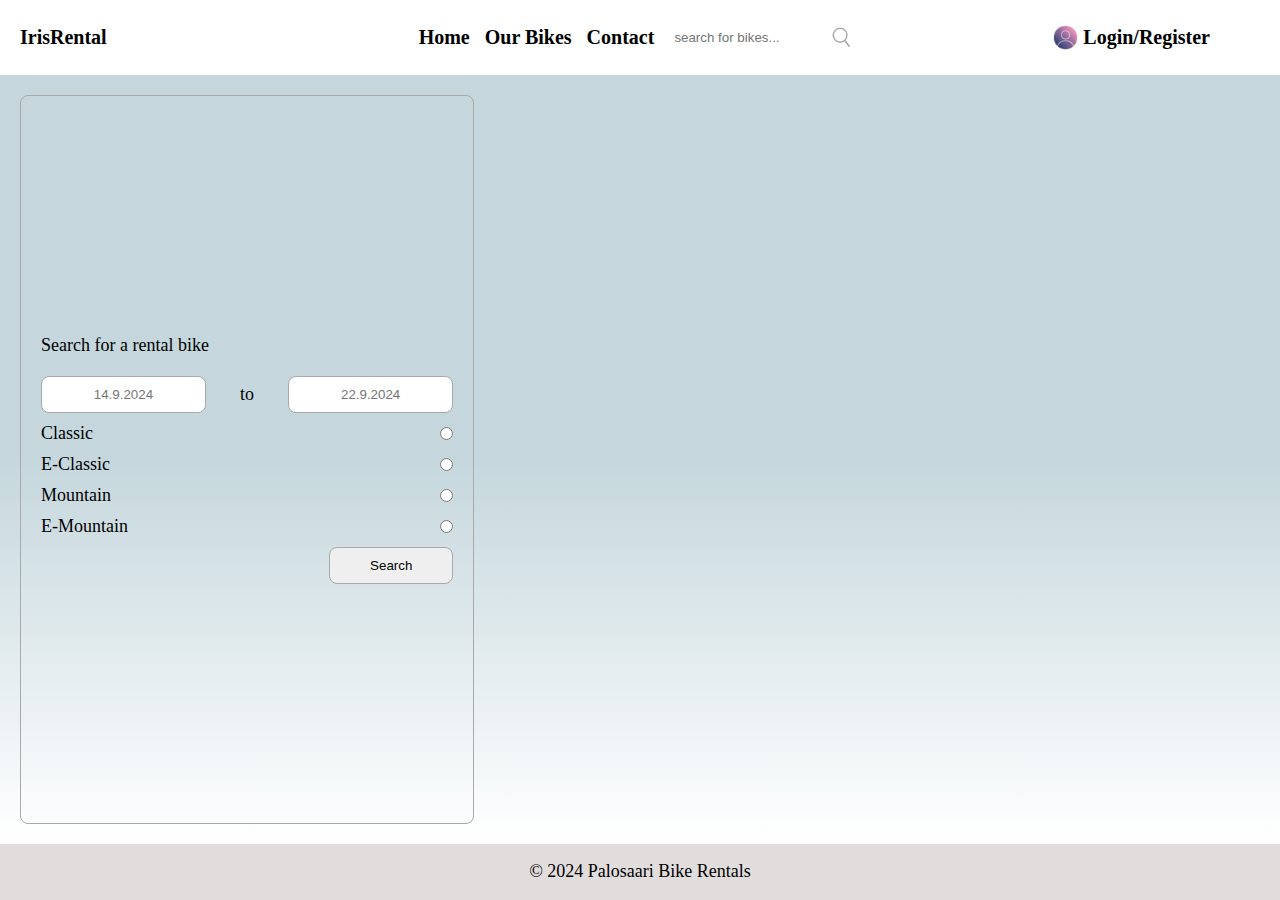
==== bikes.html @ e15faf03 "html&css part" ====
<!DOCTYPE html>
<html lang="en">
  <head>
    <meta charset="UTF-8" />
    <meta name="viewport" content="width=device-width, initial-scale=1.0" />
    <title>Document</title>
    <link rel="stylesheet" href="style.css" />
  </head>
  <body>
    <div class="container">
      <!-- Header Part -->
      <div class="header">
        <!-- left -->
        <div class="left">
          <a href="index.html">IrisRental</a>
        </div>
        <!-- middle -->
        <div class="middle">
          <div class="navigation">
            <span><a href="index.html">Home</a></span>
            <span><a href="bikes.html">Our Bikes</a></span>
            <span><a href="contact.html">Contact</a></span>
          </div>
          <div class="search">
            <input type="text" placeholder="search for bikes..." />
            <img
              src="images/search.png"
              alt="search"
              width="20px"
              height="20px"
            />
          </div>
        </div>
        <!-- right -->
        <div class="right">
          <img
            src="images/account.png"
            alt="login"
            height="25px"
            width="25px"
          />
          <a href="">Login/Register</a>
        </div>
      </div>
      <!-- Content Part -->
      <div class="content">
        <div class="bikes">
          <p>Search for a rental bike</p>
          <div class="rentTime">
            <input type="text" placeholder="14.9.2024" />
            <span>to</span>
            <input type="text" placeholder="22.9.2024" />
          </div>
          <div class="bikeTypes">
            <div class="bikeType">
              <label for="classic">Classic</label>
              <input type="radio" />
            </div>
            <div class="bikeType">
              <label for="eClassic">E-Classic</label>
              <input type="radio" />
            </div>
            <div class="bikeType">
              <label for="Mountain">Mountain</label>
              <input type="radio" />
            </div>
            <div class="bikeType">
              <label for="eMountain">E-Mountain</label>
              <input type="radio" />
            </div>
          </div>
          <button>Search</button>
        </div>
      </div>

      <!-- Right Content -->

      <!-- Bottom Part -->
      <div class="bottom">
        <p>&copy; 2024 Palosaari Bike Rentals</p>
      </div>
    </div>
  </body>
</html>
---- style.css ----
* {
  margin: 0;
  padding: 0;
  box-sizing: border-box;
  color: black;
}
.container {
  display: flex;
  flex-direction: column;
  height: 100vh;
  font-size: 18px;
}
.header {
  display: flex;
  justify-content: space-between;
  align-items: center;
  padding: 1px 20px;
  font-size: 20px;
  font-weight: 600;
  background-color: white;
  flex: 1;
}

.header > .left {
  flex: 1;
}
.header > .middle {
  flex: 4;
  display: flex;
  justify-content: center;
  align-items: center;
  gap: 10px;
}
.header > .middle > .navigation {
  gap: 15px;
  display: flex;
  align-items: center;
}

.search {
  display: flex;
  position: relative;
  align-items: center;
}
.search input {
  padding: 10px;
  border-radius: 8px;
  border: none;
  height: 25px;
}
.search img {
  position: absolute;
  right: 10px;
}
.header > .right {
  flex: 1;
  display: flex;
  align-items: center;
  gap: 5px;
}
a {
  text-decoration: none;
}
a:hover {
  text-decoration: underline;
}

.content {
  flex: 10;
  padding: 20px;
  background: linear-gradient(
    180deg,
    /* Controls the direction of the gradient */ rgb(197, 215, 221) 0%,
    rgb(197, 215, 221) 50%,
    white 100%
  );
  display: flex;
  height: 100vh;
  gap: 20px;
}

.content > .left {
  flex: 1;
}
.content > .left > .top {
  padding: 20px;
  display: flex;
  flex-direction: column;
  gap: 10px;
  border: 1px darkgrey solid;
  border-radius: 8px;
}
.content > .left > .top p {
  margin: 10px 0;
}
.location {
  display: flex;
  position: relative;
  align-items: center;
}
.location input {
  padding: 20px;
  border-radius: 8px;
  border: none;
  height: 25px;
  padding-left: 30px;
  width: 100%;
  border: 1px solid darkgray;
}
.location img {
  position: absolute;
  left: 10px;
}
.destination {
  display: flex;
  position: relative;
  align-items: center;
}
.destination input {
  padding: 20px;
  border-radius: 8px;
  border: none;
  height: 25px;
  padding-left: 30px;
  width: 100%;
  border: 1px solid darkgray;
}
.destination img {
  position: absolute;
  left: 10px;
}
.addLocation {
  display: flex;
  align-items: center;
  justify-content: space-between;
  gap: 1cm;
}
.home {
  width: 40%;
  display: flex;
  align-items: center;
  justify-content: center;
  gap: 10px;
  border: 1px solid darkgray;
  border-radius: 8px;
  padding: 10px;
}
.work {
  width: 40%;
  display: flex;
  align-items: center;
  justify-content: center;
  gap: 10px;
  border: 1px solid darkgray;
  border-radius: 8px;
  padding: 10px;
}

hr {
  border: 0;
  height: 1px;
  background: darkgray;
  margin: 40px 0;
}

.bikes {
  display: flex;
  flex-direction: column;
  justify-content: center;
  gap: 10px;
  padding: 20px;
  border-radius: 8px;
  border: 1px darkgrey solid;
}
.bikes p {
  margin-bottom: 10px;
}
.rentTime {
  display: flex;
  justify-content: space-between;
  align-items: center;
}
.rentTime input {
  border: 1px solid darkgray;
  border-radius: 8px;
  padding: 10px;
  text-align: center;
  width: 40%;
}
.bikeTypes {
  display: flex;
  flex-direction: column;
  gap: 10px;
}
.bikeType {
  display: flex;
  align-items: center;
  justify-content: space-between;
}
.bikes button {
  border: 1px solid darkgray;
  border-radius: 8px;
  padding: 10px;
  text-align: center;
  width: 30%;
  align-self: flex-end;
}
.content > .right {
  flex: 1.5;
}
/* content right */
.content > .right {
  display: flex;
  flex-direction: column;
}

.content > .right img {
  max-width: 100%;
  max-height: 100%;
  object-fit: cover;
  flex: 3;
}
.description {
  flex: 1;
  display: flex;
  align-items: center;
  justify-content: space-between;
}
.description span {
  padding: 20px;
  font-size: 25px;
}
.description button {
  border: 1px solid darkgray;
  border-radius: 8px;
  padding: 10px;
  text-align: center;
  align-self: self-end;
}
.bottom {
  background-color: rgb(226, 221, 221);
  display: flex;
  align-items: center;
  flex: 0.5;
  padding: 10px;
  text-align: center;
  justify-content: center;
}

button:hover {
  background-color: lightskyblue;
}
.home:hover {
  background-color: lightskyblue;
}
.work:hover {
  background-color: lightskyblue;
}
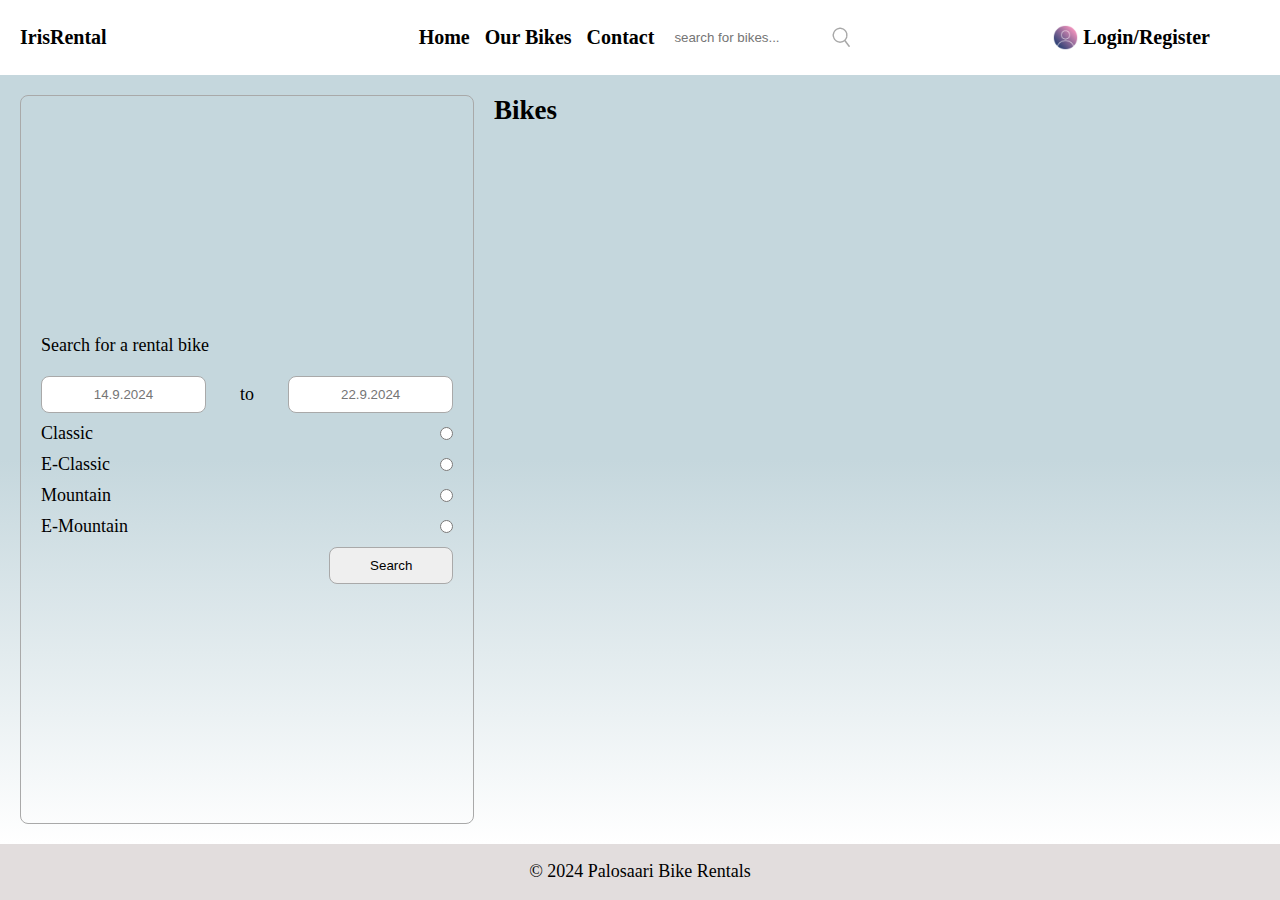
==== commit 79d67414: "add bikes display to show all the bikes info" ====
--- a/bikes.html
+++ b/bikes.html
@@ -71,9 +71,77 @@
           </div>
           <button>Search</button>
         </div>
+
+        <!-- Right Content -->
+        <div class="bikesContainer">
+          <h2>Bikes</h2>
+          <div class="bikesAll"></div>
+          <div id="popup_overlay"></div>
+          <script>
+            fetch(`https://www.cc.puv.fi/~hmh/fed/fedApi/bikes/`)
+              .then((response) => {
+                if (!response.ok) {
+                  throw new Error(`Http error! status: ${response.status}`);
+                }
+                return response.json();
+              })
+              .then((allBikes) => {
+                console.log("All bikes: ", allBikes);
+
+                const bikesContainer = document.querySelector(".bikesAll");
+
+                allBikes.forEach((bike) => {
+                  const bikeDiv = document.createElement("div");
+                  bikeDiv.classList.add("bikeDiv");
+
+                  const bikeImg = document.createElement("img");
+                  bikeDiv.classList.add("bikeImg");
+                  bikeImg.src = bike.img_url;
+
+                  const bikeName = document.createElement("span");
+                  bikeName.classList.add("name");
+                  bikeName.textContent = bike.model;
+
+                  const bikeInfo = document.createElement("alert");
+                  bikeInfo.classList.add("info");
+                  bikeInfo.hidden = true;
+
+                  const popupOverlay = document.getElementById("popup_overlay");
+
+                  const bikeDetails = `
+            <h2>${bike.model}</h2>
+            <span>Manufacture: ${bike.manuf}</span>
+            <span>Gear: ${bike.gear}</span>
+            <span>Gear Manufacture: ${bike.gear_manuf}</span>
+            <span>Size: ${bike.size}</span>
+            <span>Detauks: ${bike.details}</span>
+            <span>Manufacture: ${bike.manuf}</span>
+            `;
+                  bikeInfo.innerHTML = bikeDetails;
+
+                  bikeDiv.appendChild(bikeImg);
+                  bikeDiv.appendChild(bikeName);
+                  bikeDiv.appendChild(bikeInfo);
+
+                  bikeDiv.addEventListener("click", function () {
+                    if (bikeInfo.hidden) {
+                      bikeInfo.hidden = false;
+                      popupOverlay.style.display = "flex";
+                    } else {
+                      bikeInfo.hidden = true;
+                      popupOverlay.style.display = "none";
+                    }
+                  });
+
+                  bikesContainer.appendChild(bikeDiv);
+                });
+              })
+              .catch((error) => {
+                console.error("error fetching bikes: ", error);
+              });
+          </script>
+        </div>
       </div>
-
-      <!-- Right Content -->
 
       <!-- Bottom Part -->
       <div class="bottom">
--- a/style.css
+++ b/style.css
@@ -70,13 +70,14 @@
   padding: 20px;
   background: linear-gradient(
     180deg,
-    /* Controls the direction of the gradient */ rgb(197, 215, 221) 0%,
+    rgb(197, 215, 221) 0%,
     rgb(197, 215, 221) 50%,
     white 100%
   );
   display: flex;
   height: 100vh;
   gap: 20px;
+  overflow: hidden;
 }
 
 .content > .left {
@@ -256,3 +257,61 @@
 .work:hover {
   background-color: lightskyblue;
 }
+
+.content > .bikesContainer {
+  flex: 1.5;
+  overflow-y: auto;
+}
+
+.bikeImg {
+  object-fit: contain;
+  overflow: hidden;
+}
+.bikesAll {
+  display: flex;
+  flex-wrap: wrap;
+  gap: 10px;
+  overflow: hidden;
+}
+.bikeDiv {
+  display: flex;
+  flex-direction: column;
+  border: 1px darkgrey solid;
+  border-radius: 10px;
+  width: 30%;
+  height: auto;
+  justify-content: space-between;
+  background-color: white;
+}
+.name {
+  color: black;
+  font-size: 20px;
+  text-align: center;
+  padding-bottom: 10px;
+}
+
+.info {
+  display: flex;
+  flex-direction: column;
+  background-color: white;
+  border: 1px black solid;
+  border-radius: 5px;
+  padding: 10px;
+  position: fixed;
+  top: 50%;
+  left: 50%;
+  transform: translate(-50%, -50%);
+  z-index: 2;
+}
+.info[hidden] {
+  display: none;
+}
+#popup_overlay {
+  display: none;
+  position: fixed;
+  top: 0;
+  left: 0;
+  width: 100%;
+  height: 100%;
+  background-color: rgba(0, 0, 0, 0.5);
+}
